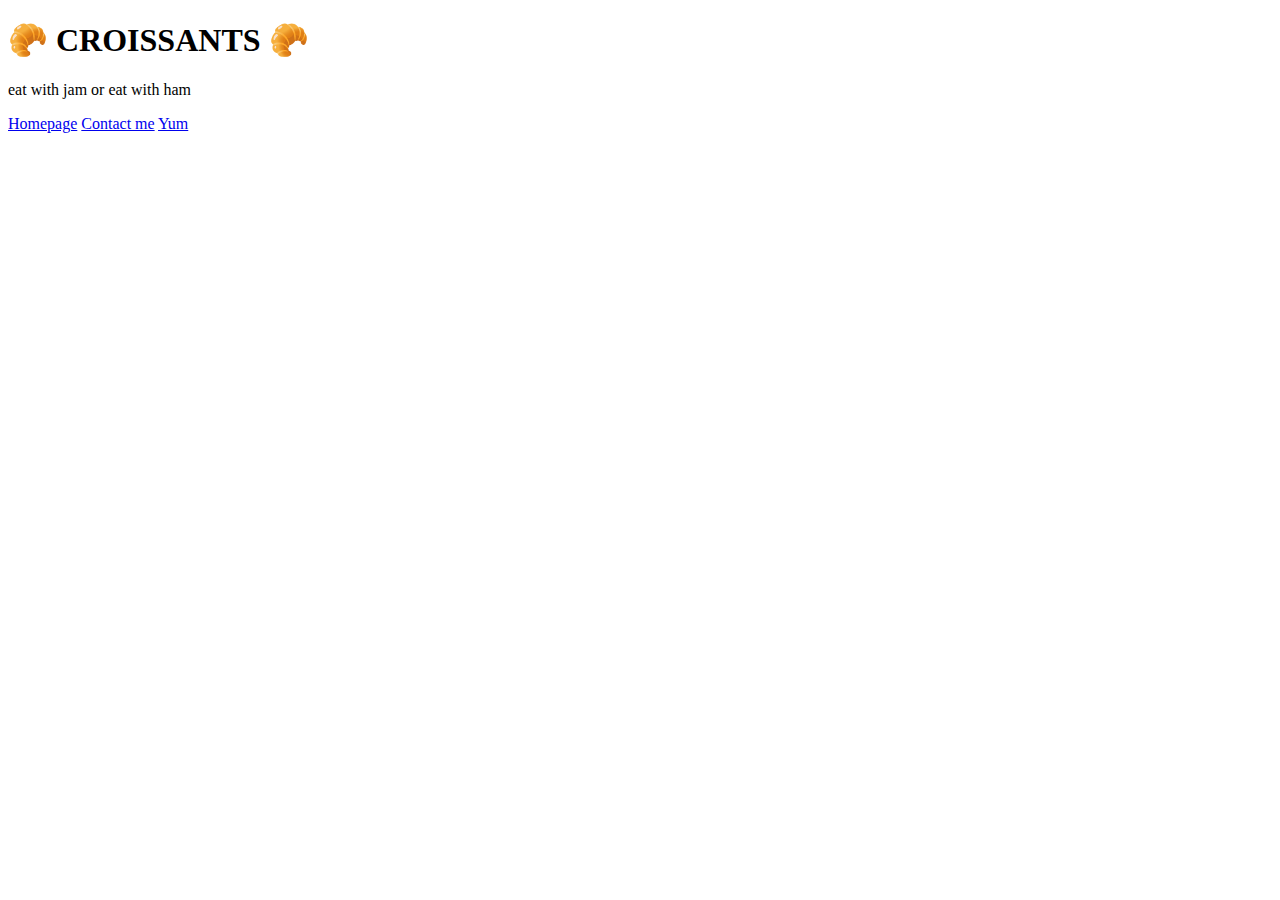
==== index.html @ 0db47281 "Created initial file structure" ====
<!DOCTYPE html>
<html lang="en">
  <head>
    <meta charset="UTF-8" />
    <meta http-equiv="X-UA-Compatible" content="IE=edge" />
    <meta name="viewport" content="width=device-width, initial-scale=1.0" />
    <title>SheCodes Responsive - Croissants</title>
  </head>
  <body>
    <h1>🥐 CROISSANTS 🥐</h1>
    <p>eat with jam or eat with ham</p>

    <a href="/index.html">Homepage</a>
    <a href="/contact.html">Contact me</a>
    <a href="/photo.html">Yum</a>
  </body>
</html>
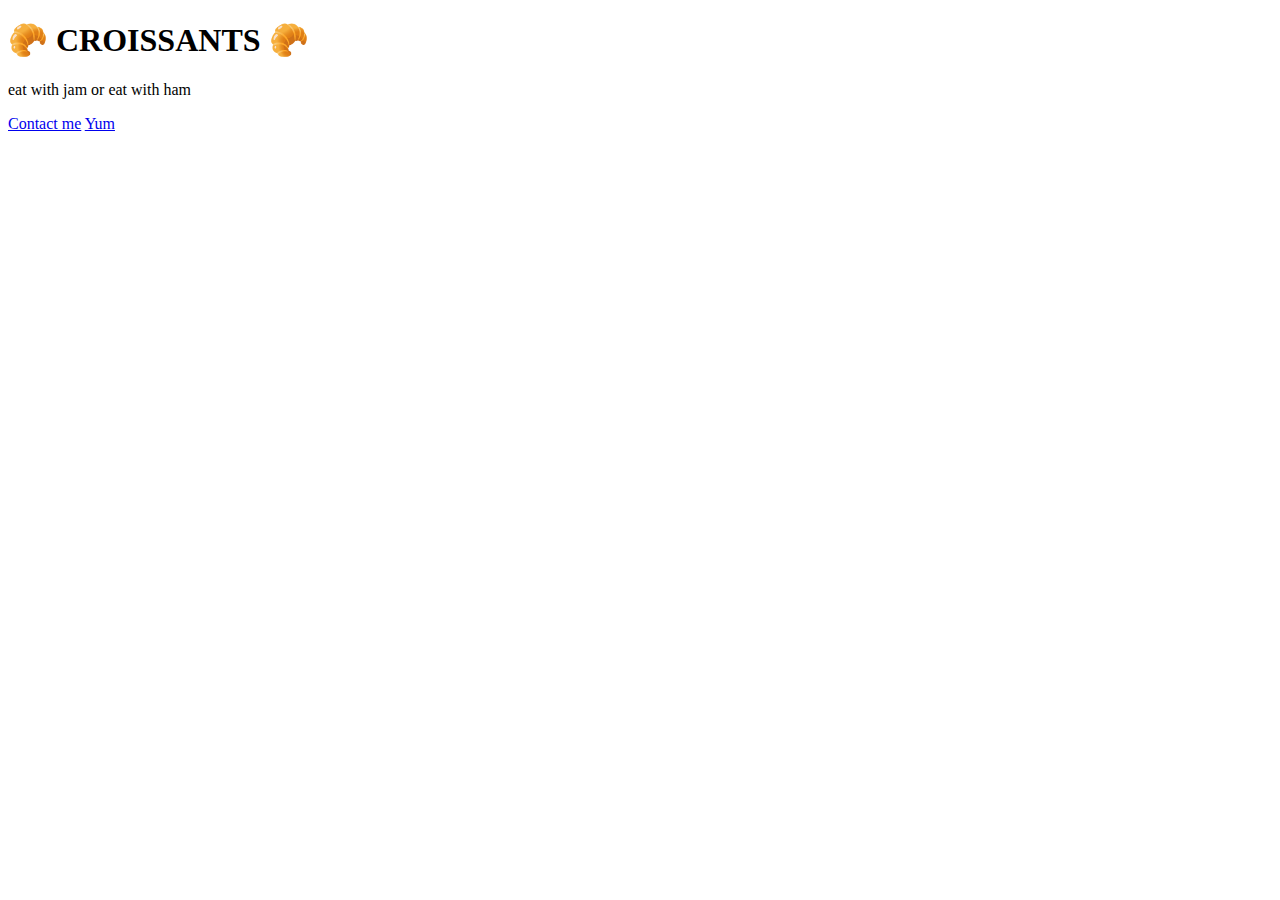
==== commit afa78c64: "added links to connect pages together" ====
--- a/index.html
+++ b/index.html
@@ -10,7 +10,6 @@
     <h1>🥐 CROISSANTS 🥐</h1>
     <p>eat with jam or eat with ham</p>
 
-    <a href="/index.html">Homepage</a>
     <a href="/contact.html">Contact me</a>
     <a href="/photo.html">Yum</a>
   </body>
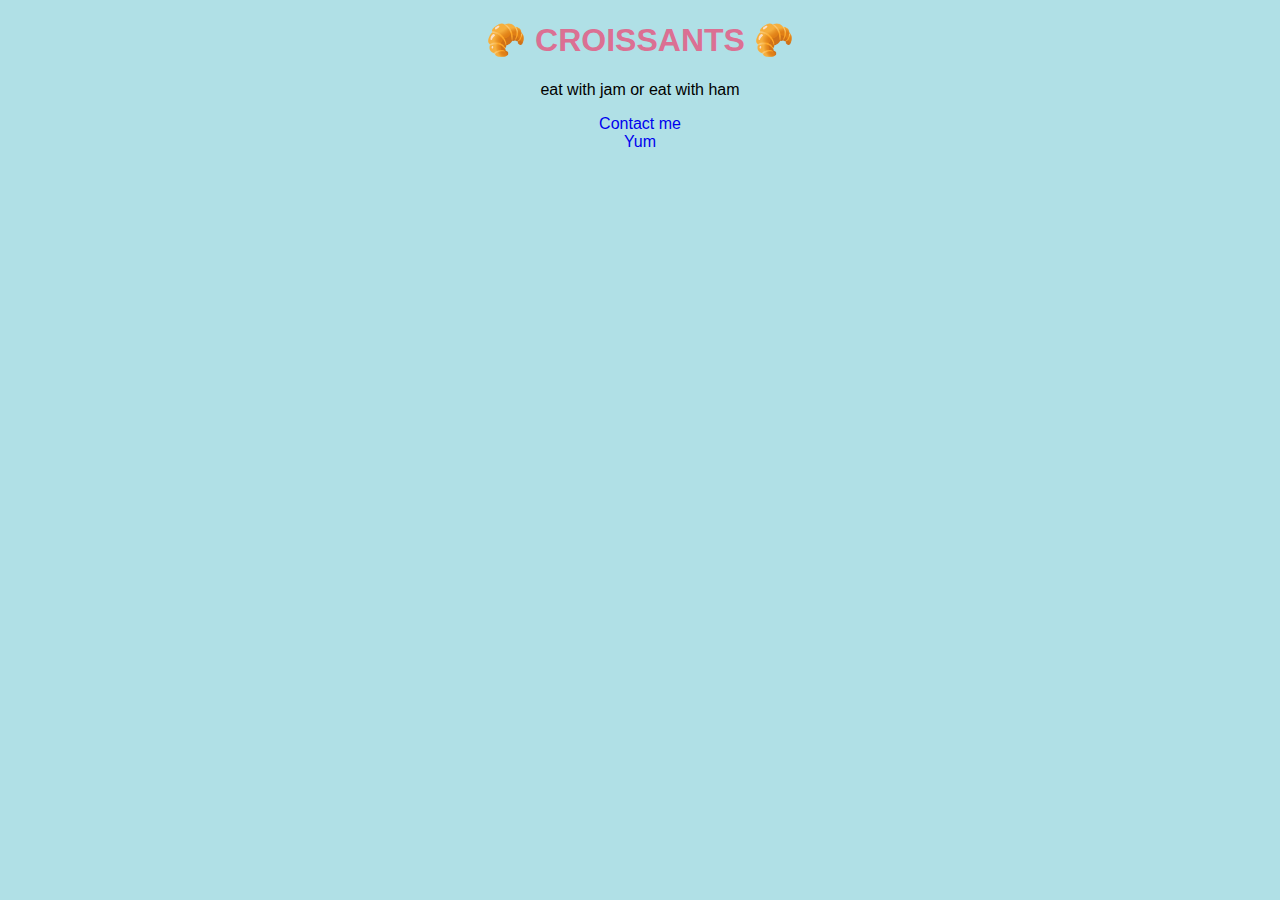
==== commit f9ed826d: "Added css, made html adjustments" ====
--- a/index.html
+++ b/index.html
@@ -5,12 +5,14 @@
     <meta http-equiv="X-UA-Compatible" content="IE=edge" />
     <meta name="viewport" content="width=device-width, initial-scale=1.0" />
     <title>SheCodes Responsive - Croissants</title>
+    <link rel="stylesheet" href="/src/style.css" />
   </head>
   <body>
     <h1>🥐 CROISSANTS 🥐</h1>
     <p>eat with jam or eat with ham</p>
 
-    <a href="/contact.html">Contact me</a>
-    <a href="/photo.html">Yum</a>
+    <a href="/contact.html" class="link">Contact me</a>
+    <br />
+    <a href="/photo.html" class="link">Yum</a>
   </body>
 </html>
--- a/src/style.css
+++ b/src/style.css
@@ -0,0 +1,19 @@
+body {
+    background-color: powderblue;
+    font-family: Verdana, Geneva, Tahoma, sans-serif;
+    text-align:center;
+}
+
+h1,
+.email {
+  color: palevioletred;
+}
+
+.link,
+.email {
+    text-decoration: none;
+}
+
+.email {
+ font-weight: bolder;
+}